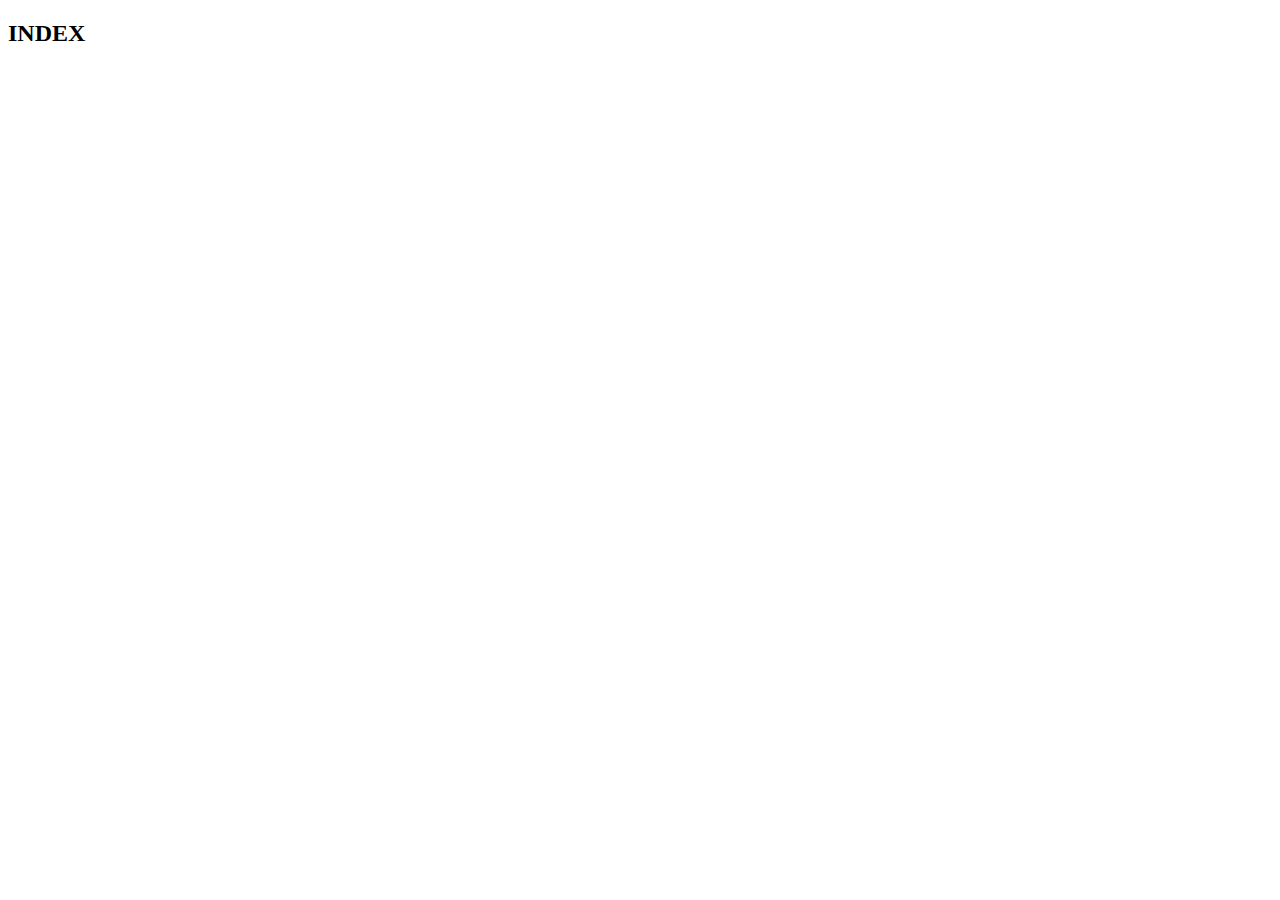
==== src/main/resources/templates/index/index.html @ a17312b4 "first" ====
<!DOCTYPE html>
<html lang="en" xmlns:th="http://www.thymeleaf.org" xmlns:layout="http://www.ultraq.net.nz/thymeleaf/layout" xmlns="http://www.thymeleaf.org" layout:decorate="~{/layout/layout.html}">
  <head>
    <title>HOME</title>
  </head>
  <body>
    <div layout:fragment="contents">
      <div class="container">
        <!-- 여기서 부터 달라지는 내용 -->
        <h2>INDEX</h2>
      </div>
    </div>
  </body>
</html>
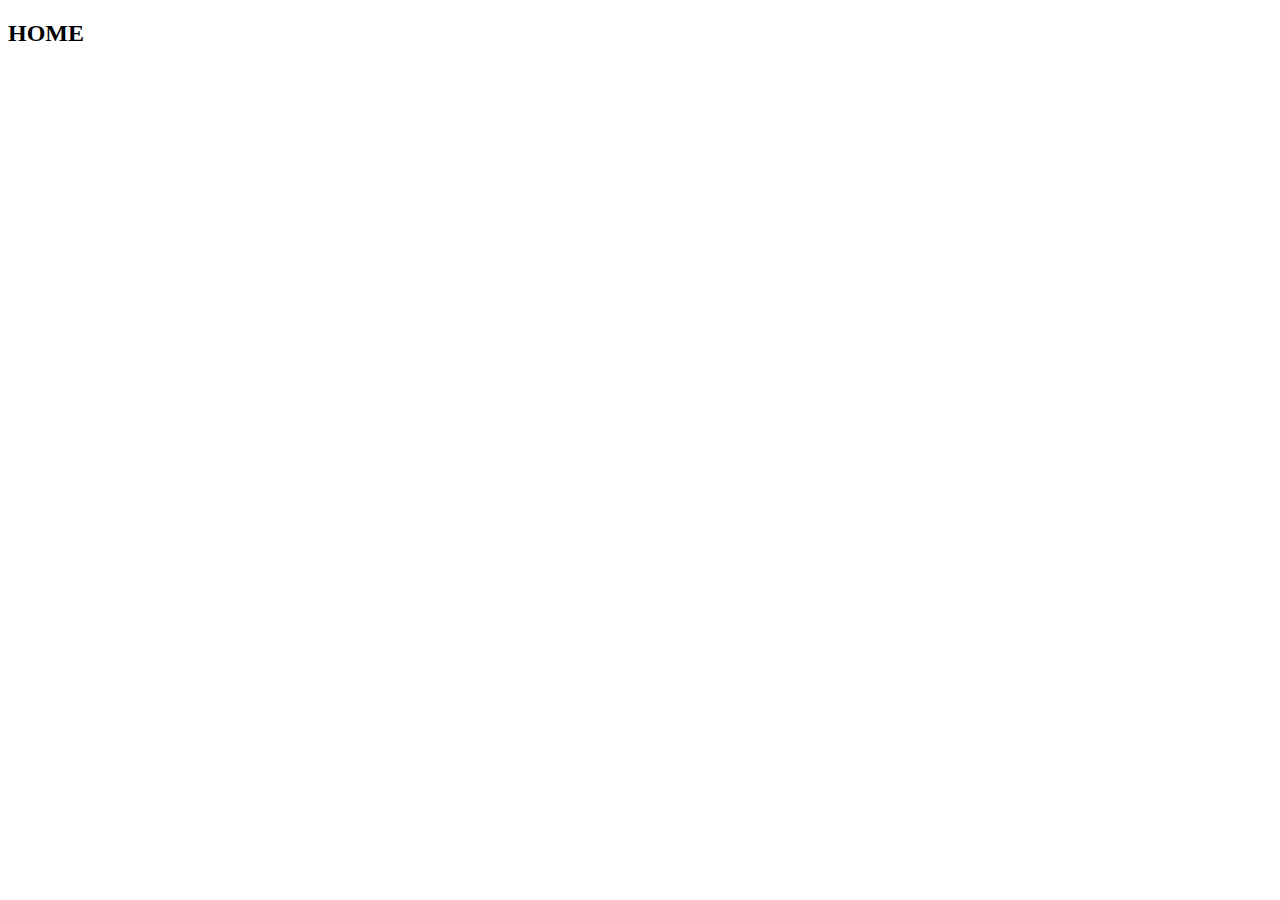
==== commit 2a45d6b4: "change" ====
--- a/src/main/resources/templates/index/index.html
+++ b/src/main/resources/templates/index/index.html
@@ -7,7 +7,7 @@
     <div layout:fragment="contents">
       <div class="container">
         <!-- 여기서 부터 달라지는 내용 -->
-        <h2>INDEX</h2>
+        <h2>HOME</h2>
       </div>
     </div>
   </body>
